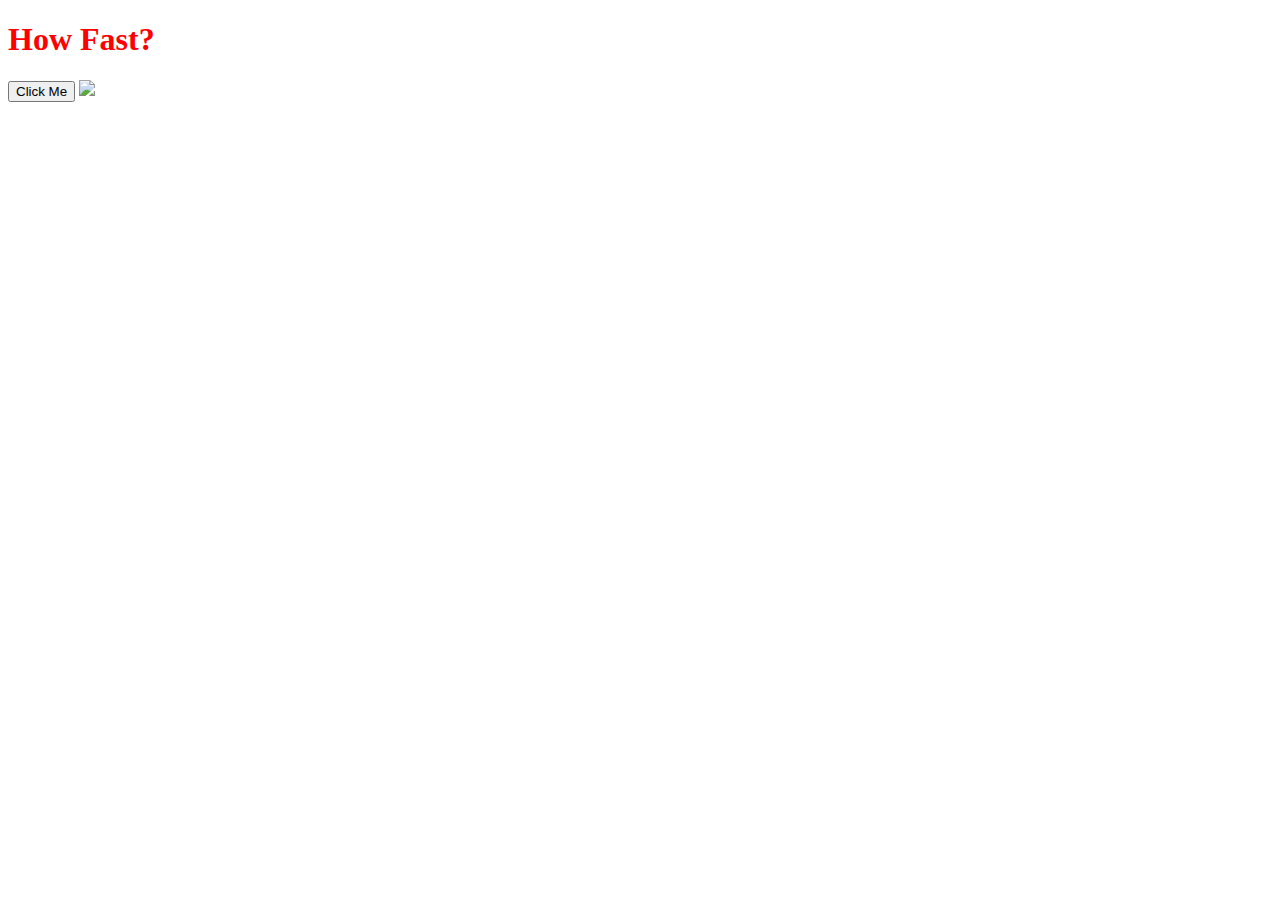
==== index.html @ 7ef35f7c "first commit" ====
<!--
HTML
  #1 Load <style> in <head>
  #2 Load <script> right before /body
CSS
  #3 Load only what is needed
  #4 Above the fold loading
  #5 Media attributes
  #6 Less specificity
JS
  #7 Load scripts asynchronously
  #8 Defer loading of scripts
  #9 Minimize DOM manipulation
  #10 Avoid long running Javascript
-->

<!DOCTYPE html>
<html>
<head>
  <title>Critical Render Path</title>

  <!-- External CSS-->
  <link rel="stylesheet" href="./style.css" media="all">

</head>
<body>
  <h1>How Fast?</h1>
  <button>Click Me</button>
  <img src="https://5.imimg.com/data5/GR/PD/MY-4659120/img-20161230-wa0170-500x500.jpg">

  <!-- Render blocking and Parser blocking JS -->
<!--   <script>
    var button = document.querySelector("button");
    button.style.color = "red";
  </script> -->
  <script src="./script.js"></script>
  <script src="./script2.js" async></script>
  <script src="./script3.js"></script>
  <script>
    const button = document.querySelector("button");
    button.addEventListener("click", function () {
      alert("Stop Clicking Me!");
    });
  </script>
</body>
</html>
---- style.css ----
h1 {
  color: green;
}

.important {
  background: yellow;
}
.secondary {
  background: pink;
}
h1 {
  color: red;
}


/* bad */
.header .nav .item .link a.important {
  color: pink;
}

/* good */
a.important {
  color: pink;
}
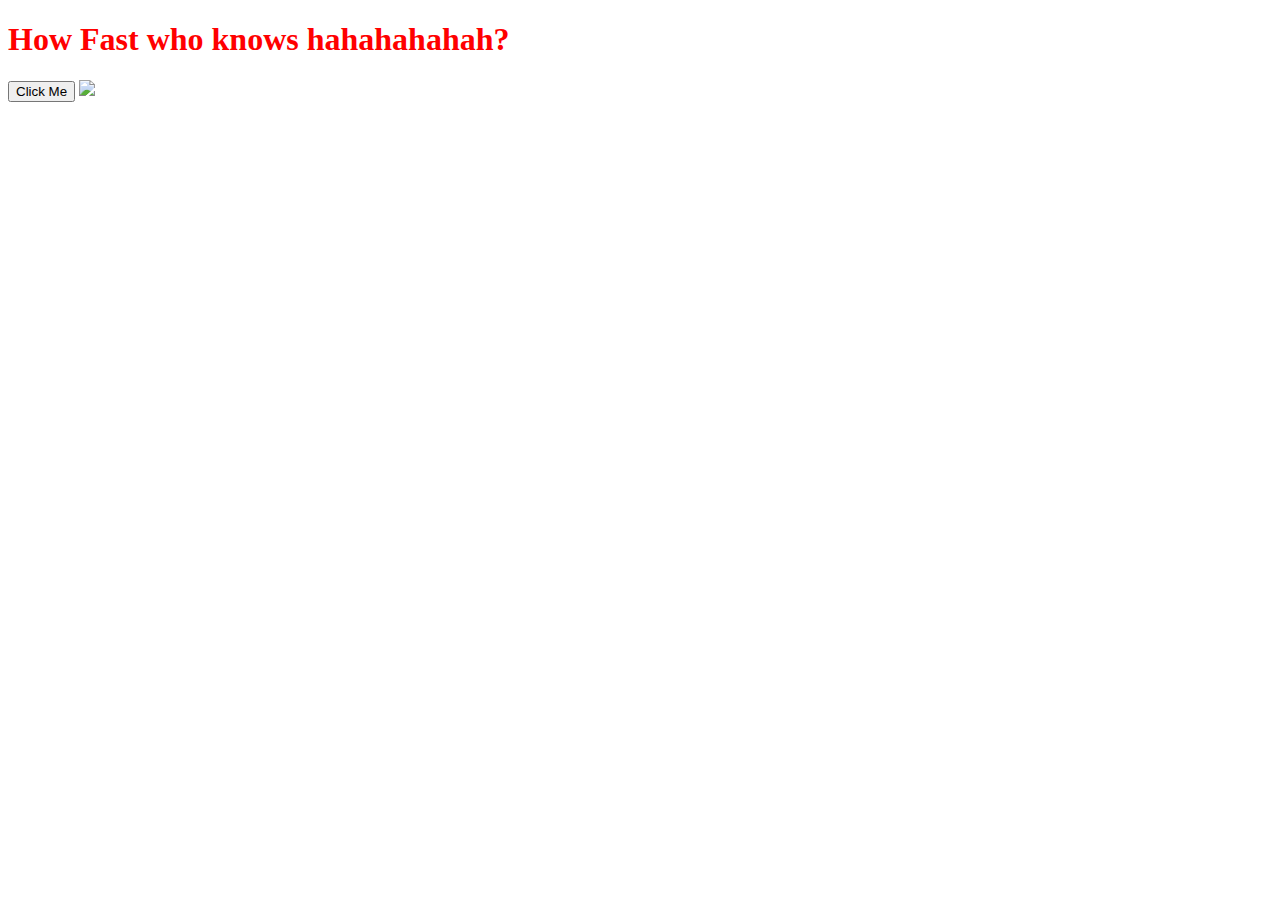
==== commit 18ce4798: "fuck china" ====
--- a/index.html
+++ b/index.html
@@ -25,7 +25,7 @@
 
 </head>
 <body>
-  <h1>How Fast?</h1>
+  <h1>How Fast who knows hahahahahah?</h1>
   <button>Click Me</button>
   <img src="https://5.imimg.com/data5/GR/PD/MY-4659120/img-20161230-wa0170-500x500.jpg">
 
